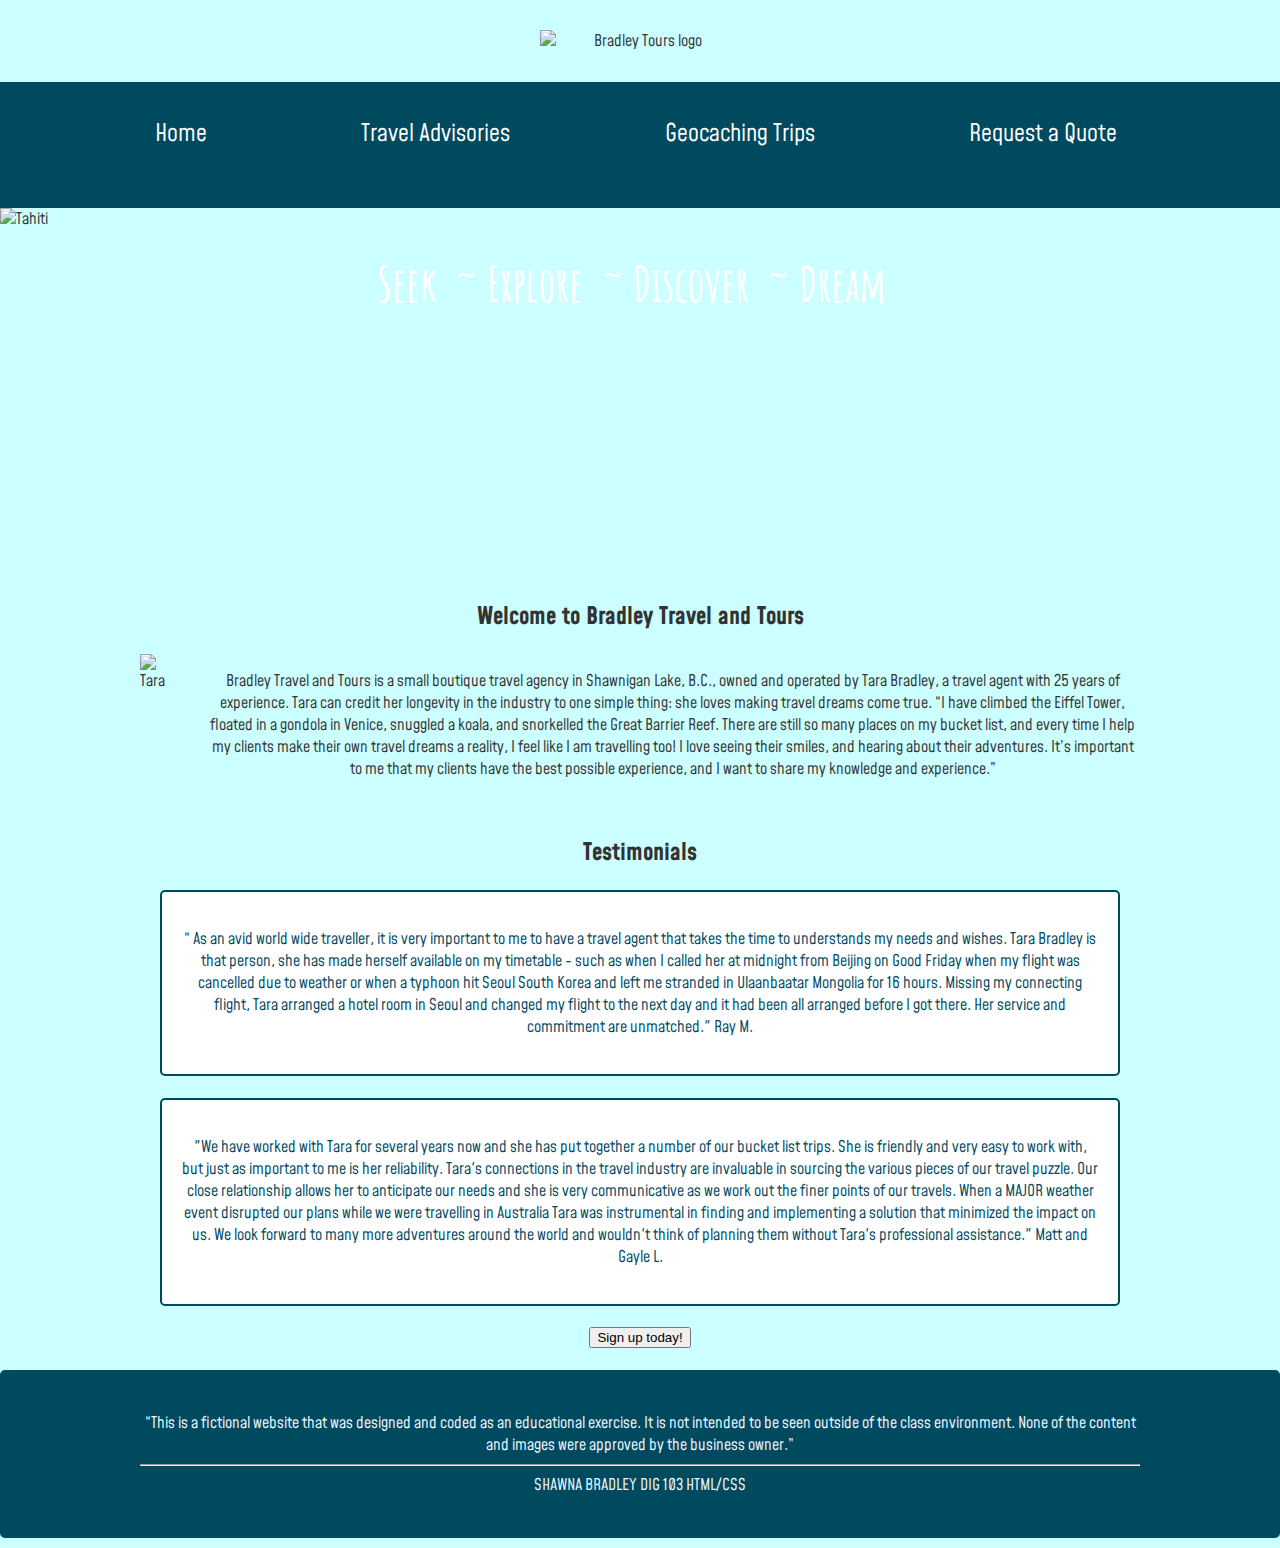
==== Index.html @ df54b1d4 "Attempting to fix buttons" ====
<!DOCTYPE html>
<html lang="en">
  <head>
    <title>Bradley Travel and Tours</title>
    <meta charset="utf-8" />
    <meta name="viewport" content="width=device-width, initial-scale=1" />
    <link rel="stylesheet" href="style.css" />
    <link rel="preconnect" href="https://fonts.googleapis.com" />
    <link rel="preconnect" href="https://fonts.gstatic.com" crossorigin="" />
    <link
      href="https://fonts.googleapis.com/css2?family=Mohave:wght@300&amp;display=swap"
      rel="stylesheet"
    />
    <link
      href="https://fonts.googleapis.com/css2?family=Amatic+SC&amp;display=swap"
      rel="stylesheet"
    />
    <link
      rel="stylesheet"
      href="https://cdnjs.cloudflare.com/ajax/libs/font-awesome/4.7.0/css/font-awesome.min.css"
    />
  </head>

  <body>
    <header>
      <img src="images/Logo.png" alt="Bradley Tours logo" width="583" />
    </header>
    <nav>
      <div class="menu-label">Menu</div>
      <ul id="nav-items">
        <li><a href="index.html">Home</a> &nbsp;</li>
        <li><a href="travel.html">Travel Advisories</a> &nbsp;</li>
        <li><a href="geo.html">Geocaching Trips</a> &nbsp;</li>
        <li><a href="quote.html">Request a Quote</a> &nbsp;</li>
      </ul>
      <a class="toggle" onclick="showNav()"><i class="fa fa-bars"></i></a>
    </nav>
    <div class="hero">
      <img src="images/Tahitiweb.png" alt="Tahiti" />
      <h1>Seek &nbsp;~ Explore &nbsp;~ Discover &nbsp;~ Dream &nbsp;</h1>
    </div>
    <main>
      <h2>Welcome to Bradley Travel and Tours</h2>       
        <section class="About-Us">
          <div class="tara">
            <img src="images/TaraB.jpg" alt="Tara" width="720" />
          </div>
          <div class="paragraph1"></div>
          <p>
            Bradley Travel and Tours is a small boutique travel agency in
            Shawnigan Lake, B.C., owned and operated by Tara Bradley, a travel
            agent with 25 years of experience. Tara can credit her longevity in
            the industry to one simple thing: she loves making travel dreams
            come true. “I have climbed the Eiffel Tower, floated in a gondola in
            Venice, snuggled a koala, and snorkelled the Great Barrier Reef.
            There are still so many places on my bucket list, and every time I
            help my clients make their own travel dreams a reality, I feel like
            I am travelling too! I love seeing their smiles, and hearing about
            their adventures. It’s important to me that my clients have the best
            possible experience, and I want to share my knowledge and
            experience.”
          </p>
        </section>

        
        <section class="Client-Testimonials">
          <h2>Testimonials</h2>
          <div class="test1">
            <p>
              “ As an avid world wide traveller, it is very important to me to
              have a travel agent that takes the time to understands my needs
              and wishes. Tara Bradley is that person, she has made herself
              available on my timetable - such as when I called her at midnight
              from Beijing on Good Friday when my flight was cancelled due to
              weather or when a typhoon hit Seoul South Korea and left me
              stranded in Ulaanbaatar Mongolia for 16 hours. Missing my
              connecting flight, Tara arranged a hotel room in Seoul and changed
              my flight to the next day and it had been all arranged before I
              got there. Her service and commitment are unmatched." Ray M.
            </p>
          </div>
          <br />
          <div class="test2">
            <p>
              "We have worked with Tara for several years now and she has put
              together a number of our bucket list trips. She is friendly and
              very easy to work with, but just as important to me is her
              reliability. Tara's connections in the travel industry are
              invaluable in sourcing the various pieces of our travel puzzle.
              Our close relationship allows her to anticipate our needs and she
              is very communicative as we work out the finer points of our
              travels. When a MAJOR weather event disrupted our plans while we
              were travelling in Australia Tara was instrumental in finding and
              implementing a solution that minimized the impact on us. We look
              forward to many more adventures around the world and wouldn't
              think of planning them without Tara's professional assistance."
              Matt and Gayle L.
            </p>
          </div>
        </section>
        <form action="quote.html">
          <div class="button">
            <button type="submit">Sign up today!</button>
          </div>
        </form>
      
    </main>
    <br />
    <footer>
      <div class="footer-wrapper">
        “This is a fictional website that was designed and coded as an
        educational exercise. It is not intended to be seen outside of the class
        environment. None of the content and images were approved by the
        business owner.”
        <hr>
        SHAWNA BRADLEY DIG 103 HTML/CSS
      </div>
    </footer>
    <script>
      function showNav() {
        var element = document.getElementById("nav-items");
        element.classList.toggle("show-items");
      }
    </script>
  </body>
</html>
---- style.css ----
* {
  box-sizing: border-box;
}

body {
  display: block;
  background-color: #ccffff;
  color: #333333;
  font-family: "Mohave", sans-serif;
  margin: 0;
}

h1 {
  font-family: "Amatic SC", cursive;
  color: #004a5f;
  font-style: bold;
}

header,
main,
footer {
  text-align: center;
}

/*Start Navigation*/
header img {
  width: 20%;
  min-width: 200px;
  height: 100%;
  margin: 30px 0;
}

nav {
  background-color: #004a5f;
  padding: 20px;
  display: flex;
  flex-direction: column;
  color: white;
}

nav ul {
  list-style-type: none;
  margin: 0;
  padding: 0;
  flex-direction: column;
  display: none;
  justify-content: space-between;
}
nav li a {
  padding: 15px;
  display: flex;
  text-decoration: none;
  font-size: 1.5rem;
  color: white;
  justify-content: space-between;
}
nav li a:hover {
  color: black;
}

.show-items {
  display: flex;
}

nav .toggle {
  align-self: flex-end;
  position: absolute;
  cursor: pointer;
}
/*End of navigation*/

/*Hero Image*/
.hero img {
  object-fit: cover;
  width: 100%;
  height: 40vh;
  z-index: -1;
  position: absolute;
}

.hero h1 {
  width: 100%;
  height: 40vh;
  text-align: center;
  color: white;
  font-size: 3rem;
  margin-top: 0;
  padding-top: 5vh;
}
.About-Us {
  display: flex;
  flex-direction: column;
 }
.tara img {
  width: 25%;
}
.paragraph1 {
  margin: 10px 20px;
}

.footer-wrapper {
  padding: 40px 0;
}

footer {
  border: 2px solid #004a5f;
  background-color: #004a5f;
  color: aliceblue;
  margin-bottom: 10px;
  border-radius: 5px;
}

/* Medium devices (landscape tablets, 768px and up) */
@media only screen and (min-width: 768px) {
  nav .menu-label {
    display: none;
  }

  nav ul {
    display: flex;
    flex-direction: row;
  }

  nav ul li {
    padding-right: 8px;
  }

  nav .toggle {
    display: none;
  }
  .About-Us {
    flex-direction: row;
    justify-content: center;
  }
  .tara img {
    width: 50%;
  }

}


@media only screen and (min-width: 1024px) {
  nav ul,
  main,
  .footer-wrapper {
    width: 1000px;
    margin: 0 auto;
  }
}
/*Quote Styles*/
/*Form Controls*/
.input {
  font-size: 1em;
}

input[type="text"] {
  width: 100%;
  padding: 12px;
  border: 1px solid #ccc;
  border-radius: 4px;
  margin-top: 6px;
  margin-bottom: 16px;
  resize: vertical;
}

input[type="email"] {
  width: 100%;
  padding: 12px;
  border: 1px solid #ccc;
  border-radius: 4px;
  margin-top: 6px;
  margin-bottom: 16px;
  resize: vertical;
}
input[type="tel"] {
  width: 100%;
  padding: 12px;
  border: 1px solid #ccc;
  border-radius: 4px;
  margin-top: 6px;
  margin-bottom: 16px;
  resize: vertical;
}
input[type="number"] {
  width: 100%;
  padding: 12px;
  border: 1px solid #ccc;
  border-radius: 4px;
  margin-top: 6px;
  margin-bottom: 16px;
  resize: vertical;
}
input[type="date"] {
  width: 100%;
  padding: 12px;
  border: 1px solid #ccc;
  border-radius: 4px;
  margin-top: 6px;
  margin-bottom: 16px;
  resize: vertical;
}
.label-required {
  font-size: 1rem;
  color: rgb(192, 99, 99);
}

/*Buttons*/
input[type="reset"] {
  background-color: #ccffff;
  color: #004a5f;
  padding: 12px 20px;
  margin: 20px;
  border: 1px solid #004a5f;
  border-radius: 4px;
  cursor: pointer;
}

input[type="reset"]:hover {
  background-color: #004a5f;
  color: #ccffff;
  border: 1px solid;
}

input[type="submit"] {
  background-color: #004a5f;
  color: white;
  padding: 12px 20px;
  margin: 20px;
  border: 1px solid white;
  border-radius: 4px;
  cursor: pointer;
}

input[type="submit"]:hover {
  background-color: #ccffff;
  color: #004a5f;
  border: 1px solid #004a5f;
}
/*Structure*/

.wrapper-form {
  border-radius: 20px;
  background-color: #004a5f;
  color: white;
  padding: 20px;
  max-width: 500px;
  margin: 10px auto;
}

.wrapper-button {
  display: flex;
  justify-content: center;
}
/*Index Styles*/

.Client-Testimonials {
  display: flex;
  flex-direction: column;
  margin: 20px;
}
.test1 {
  background-color: white;
  color: #004a5f;
  border: 2px solid #004a5f;
  border-radius: 5px;
  padding: 20px;
}
.test2 {
  background-color: white;
  color: #004a5f;
  border: 2px solid #004a5f;
  border-radius: 5px;
  padding: 20px;
}

/*Geo Styles*/
.geobanner img{
  width: 50%;
}
/*Travel Styles* - I copied the select list from the Canadian Government Travel advisory website. https://travel.gc.ca/travelling/advisories */

input[type="Go!"] {
  background-color: #ccffff;
  color: #004a5f;
  padding: 20px;
  margin: 20px;
  text-align: center;
  border: 3px solid #004a5f;
  border-radius: 4px;
  cursor: pointer;
}
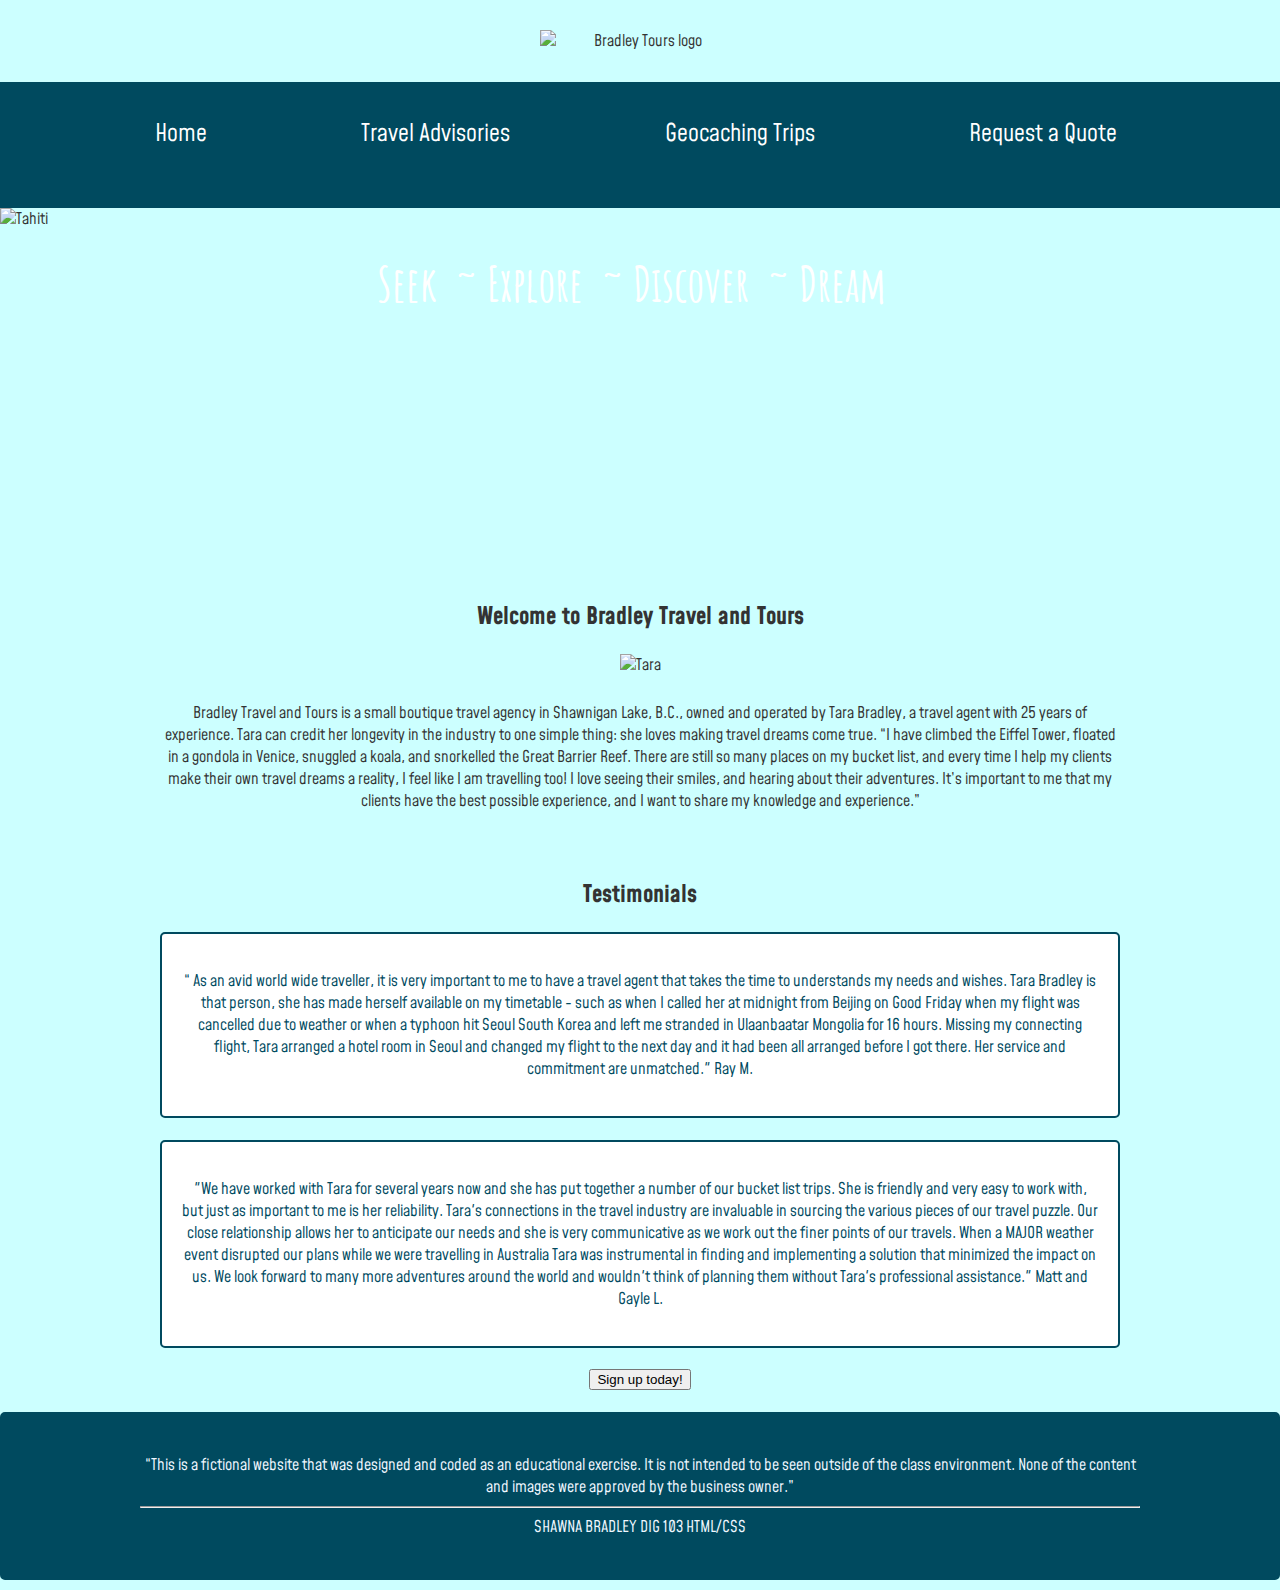
==== commit d2b50c94: "Adding img to travel" ====
--- a/Index.html
+++ b/Index.html
@@ -43,9 +43,9 @@
       <h2>Welcome to Bradley Travel and Tours</h2>       
         <section class="About-Us">
           <div class="tara">
-            <img src="images/TaraB.jpg" alt="Tara" width="720" />
+            <img src="images/TaraB.jpg" alt="Tara" width="720">
           </div>
-          <div class="paragraph1"></div>
+          <div class="paragraph1">
           <p>
             Bradley Travel and Tours is a small boutique travel agency in
             Shawnigan Lake, B.C., owned and operated by Tara Bradley, a travel
@@ -60,6 +60,7 @@
             possible experience, and I want to share my knowledge and
             experience.”
           </p>
+        </div>
         </section>
 
         
--- a/style.css
+++ b/style.css
@@ -124,18 +124,10 @@
   nav ul li {
     padding-right: 8px;
   }
-
+ 
   nav .toggle {
     display: none;
   }
-  .About-Us {
-    flex-direction: row;
-    justify-content: center;
-  }
-  .tara img {
-    width: 50%;
-  }
-
 }
 
 
@@ -247,10 +239,7 @@
   margin: 10px auto;
 }
 
-.wrapper-button {
-  display: flex;
-  justify-content: center;
-}
+
 /*Index Styles*/
 
 .Client-Testimonials {
@@ -277,8 +266,25 @@
 .geobanner img{
   width: 50%;
 }
+img {
+  width: 50%
+}
 /*Travel Styles* - I copied the select list from the Canadian Government Travel advisory website. https://travel.gc.ca/travelling/advisories */
-
+h3 {
+  width: 100%;
+  height: 40vh;
+  text-align: center;
+  color: aqua;
+  font-size: 1.5rem;
+  }
+.flag img {
+  object-fit: cover;
+  width: 100%;
+  height: 60vh;
+  z-index: -1;
+  position: absolute;
+  padding-bottom: 20px;
+}
 input[type="Go!"] {
   background-color: #ccffff;
   color: #004a5f;
@@ -290,5 +296,34 @@
   cursor: pointer;
 }
 
-
-
+/* Medium devices (landscape tablets, 768px and up) */
+@media only screen and (min-width: 768px) {
+  nav .menu-label {
+    display: none;
+  }
+
+  nav ul {
+    display: flex;
+    flex-direction: row;
+  }
+
+  nav ul li {
+    padding-right: 8px;
+  }
+
+  nav .toggle {
+    display: none;
+  }
+
+
+}
+
+
+@media only screen and (min-width: 1024px) {
+  nav ul,
+  main,
+  .footer-wrapper {
+    width: 1000px;
+    margin: 0 auto;
+  }
+}
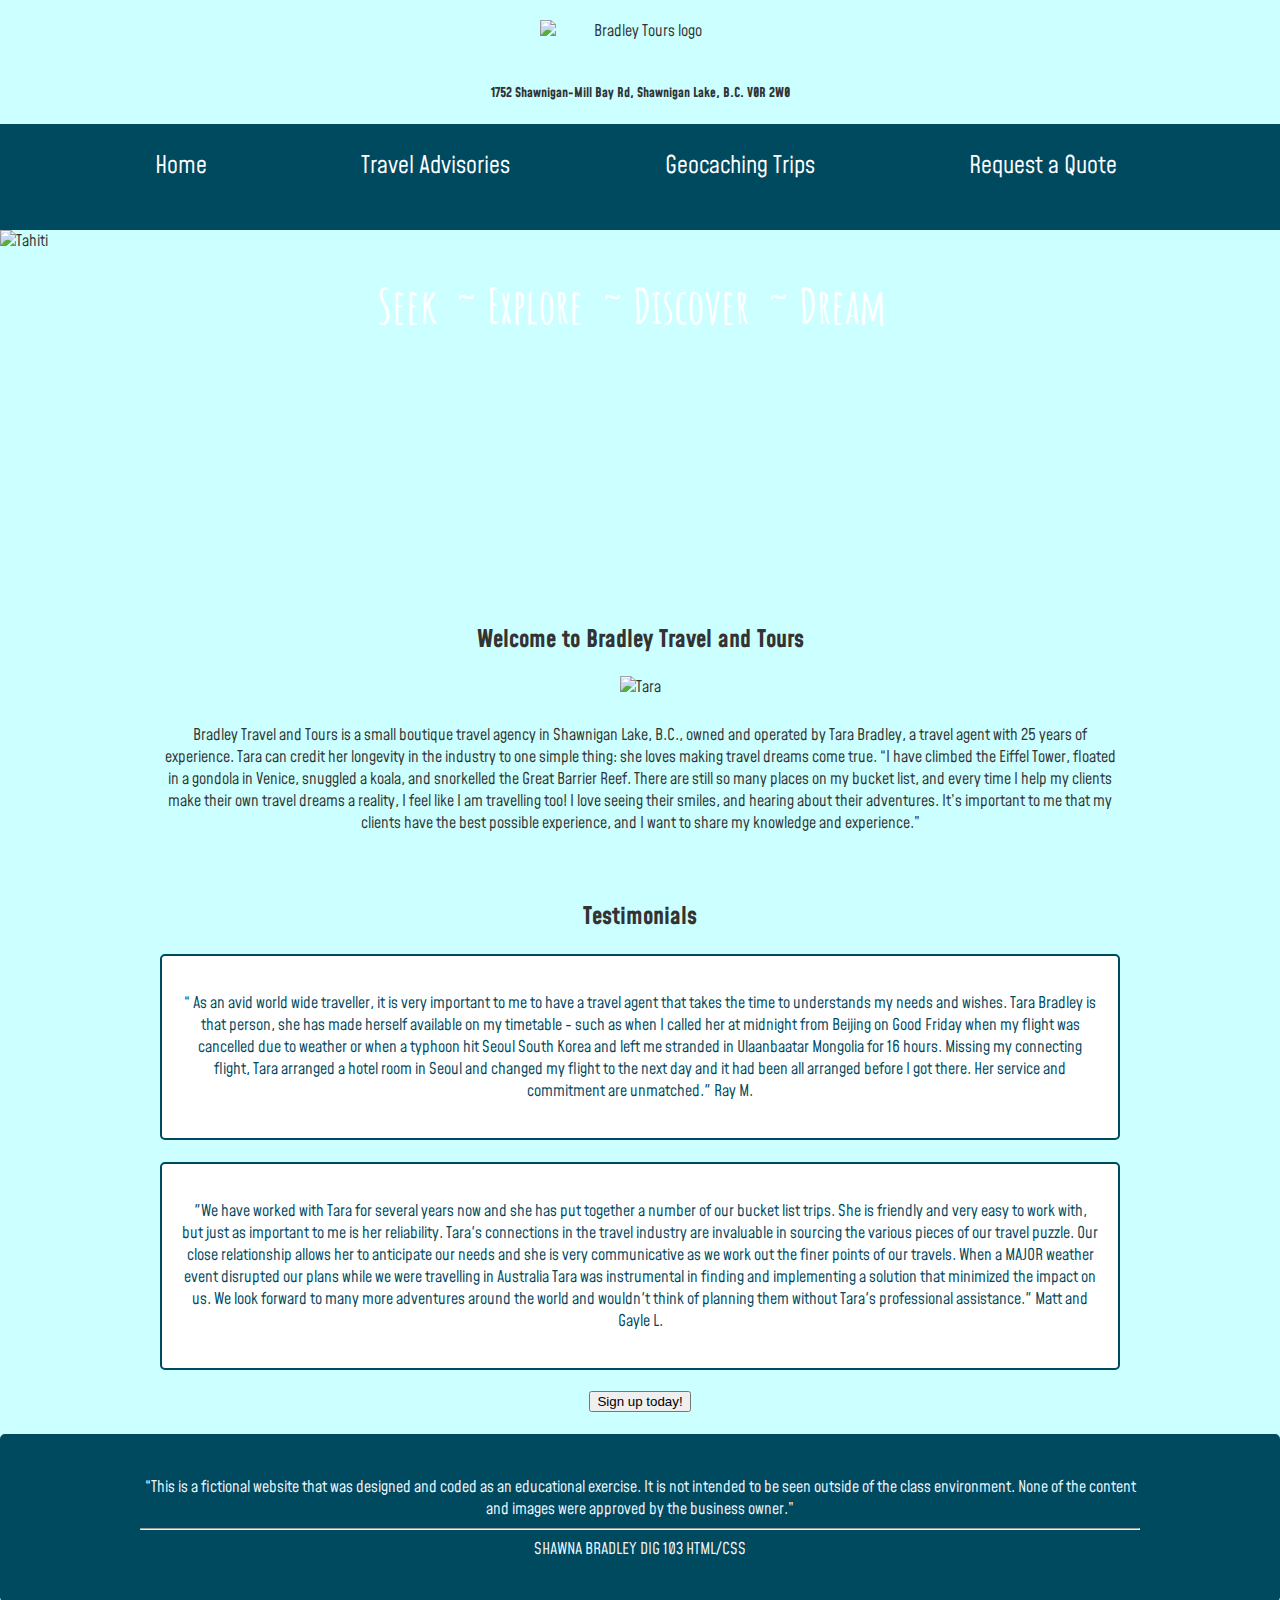
==== commit e847df11: "Working on images" ====
--- a/Index.html
+++ b/Index.html
@@ -20,11 +20,14 @@
       href="https://cdnjs.cloudflare.com/ajax/libs/font-awesome/4.7.0/css/font-awesome.min.css"
     />
   </head>
-
+<!--I used 2 google fonts above, Mohave and Amatic-->
   <body>
     <header>
       <img src="images/Logo.png" alt="Bradley Tours logo" width="583" />
+      <h5>1752 Shawnigan-Mill Bay Rd, Shawnigan Lake, B.C. V0R 2W0</h5>
+      
     </header>
+    <!--For the nav, I wanted the hamburger and menu label to show up for responsiveness in the smaller screens, rather than the whole unordered list. The javascript at the bottom of index.html is used so when the hamburger is clicked the full nav ul comes up vertically.-->
     <nav>
       <div class="menu-label">Menu</div>
       <ul id="nav-items">
@@ -40,12 +43,12 @@
       <h1>Seek &nbsp;~ Explore &nbsp;~ Discover &nbsp;~ Dream &nbsp;</h1>
     </div>
     <main>
-      <h2>Welcome to Bradley Travel and Tours</h2>       
-        <section class="About-Us">
-          <div class="tara">
-            <img src="images/TaraB.jpg" alt="Tara" width="720">
-          </div>
-          <div class="paragraph1">
+      <h2>Welcome to Bradley Travel and Tours</h2>
+      <section class="About-Us">
+        <div class="tara">
+          <img src="images/TaraB.jpg" alt="Tara" width="720" />
+        </div>
+        <div class="paragraph1">
           <p>
             Bradley Travel and Tours is a small boutique travel agency in
             Shawnigan Lake, B.C., owned and operated by Tara Bradley, a travel
@@ -61,50 +64,48 @@
             experience.”
           </p>
         </div>
-        </section>
+      </section>
 
-        
-        <section class="Client-Testimonials">
-          <h2>Testimonials</h2>
-          <div class="test1">
-            <p>
-              “ As an avid world wide traveller, it is very important to me to
-              have a travel agent that takes the time to understands my needs
-              and wishes. Tara Bradley is that person, she has made herself
-              available on my timetable - such as when I called her at midnight
-              from Beijing on Good Friday when my flight was cancelled due to
-              weather or when a typhoon hit Seoul South Korea and left me
-              stranded in Ulaanbaatar Mongolia for 16 hours. Missing my
-              connecting flight, Tara arranged a hotel room in Seoul and changed
-              my flight to the next day and it had been all arranged before I
-              got there. Her service and commitment are unmatched." Ray M.
-            </p>
-          </div>
-          <br />
-          <div class="test2">
-            <p>
-              "We have worked with Tara for several years now and she has put
-              together a number of our bucket list trips. She is friendly and
-              very easy to work with, but just as important to me is her
-              reliability. Tara's connections in the travel industry are
-              invaluable in sourcing the various pieces of our travel puzzle.
-              Our close relationship allows her to anticipate our needs and she
-              is very communicative as we work out the finer points of our
-              travels. When a MAJOR weather event disrupted our plans while we
-              were travelling in Australia Tara was instrumental in finding and
-              implementing a solution that minimized the impact on us. We look
-              forward to many more adventures around the world and wouldn't
-              think of planning them without Tara's professional assistance."
-              Matt and Gayle L.
-            </p>
-          </div>
-        </section>
-        <form action="quote.html">
-          <div class="button">
-            <button type="submit">Sign up today!</button>
-          </div>
-        </form>
-      
+      <section class="Client-Testimonials">
+        <h2>Testimonials</h2>
+        <div class="test1">
+          <p>
+            “ As an avid world wide traveller, it is very important to me to
+            have a travel agent that takes the time to understands my needs and
+            wishes. Tara Bradley is that person, she has made herself available
+            on my timetable - such as when I called her at midnight from Beijing
+            on Good Friday when my flight was cancelled due to weather or when a
+            typhoon hit Seoul South Korea and left me stranded in Ulaanbaatar
+            Mongolia for 16 hours. Missing my connecting flight, Tara arranged a
+            hotel room in Seoul and changed my flight to the next day and it had
+            been all arranged before I got there. Her service and commitment are
+            unmatched." Ray M.
+          </p>
+        </div>
+        <br />
+        <div class="test2">
+          <p>
+            "We have worked with Tara for several years now and she has put
+            together a number of our bucket list trips. She is friendly and very
+            easy to work with, but just as important to me is her reliability.
+            Tara's connections in the travel industry are invaluable in sourcing
+            the various pieces of our travel puzzle. Our close relationship
+            allows her to anticipate our needs and she is very communicative as
+            we work out the finer points of our travels. When a MAJOR weather
+            event disrupted our plans while we were travelling in Australia Tara
+            was instrumental in finding and implementing a solution that
+            minimized the impact on us. We look forward to many more adventures
+            around the world and wouldn't think of planning them without Tara's
+            professional assistance." Matt and Gayle L.
+          </p>
+        </div>
+      </section>
+    <!-- When the button is clicked (sign up today) the user will be sent to "request a Qoute" page-->
+      <form action="quote.html">
+        <div class="button">
+          <button type="submit">Sign up today!</button>
+        </div>
+      </form>
     </main>
     <br />
     <footer>
@@ -113,10 +114,11 @@
         educational exercise. It is not intended to be seen outside of the class
         environment. None of the content and images were approved by the
         business owner.”
-        <hr>
+        <hr />
         SHAWNA BRADLEY DIG 103 HTML/CSS
       </div>
     </footer>
+    <!--Below is the magic javascript-->
     <script>
       function showNav() {
         var element = document.getElementById("nav-items");
--- a/style.css
+++ b/style.css
@@ -27,12 +27,12 @@
   width: 20%;
   min-width: 200px;
   height: 100%;
-  margin: 30px 0;
+  margin: 20px 0;
 }
 
 nav {
   background-color: #004a5f;
-  padding: 20px;
+  padding: 10px;
   display: flex;
   flex-direction: column;
   color: white;
@@ -66,6 +66,7 @@
   align-self: flex-end;
   position: absolute;
   cursor: pointer;
+  color: white;
 }
 /*End of navigation*/
 
@@ -110,6 +111,169 @@
   border-radius: 5px;
 }
 
+/*Quote Styles*/
+.globe img {
+  object-fit: cover;
+  width: 100%;
+  height: 60vh;
+  z-index: -1;
+  position: absolute;
+  padding-bottom: 100px;
+}
+/*Form Controls*/
+.input {
+  font-size: 1em;
+}
+
+input[type="text"] {
+  width: 100%;
+  padding: 12px;
+  border: 1px solid #ccc;
+  border-radius: 4px;
+  margin-top: 6px;
+  margin-bottom: 16px;
+  resize: vertical;
+}
+
+input[type="email"] {
+  width: 100%;
+  padding: 12px;
+  border: 1px solid #ccc;
+  border-radius: 4px;
+  margin-top: 6px;
+  margin-bottom: 16px;
+  resize: vertical;
+}
+input[type="tel"] {
+  width: 100%;
+  padding: 12px;
+  border: 1px solid #ccc;
+  border-radius: 4px;
+  margin-top: 6px;
+  margin-bottom: 16px;
+  resize: vertical;
+}
+input[type="number"] {
+  width: 100%;
+  padding: 12px;
+  border: 1px solid #ccc;
+  border-radius: 4px;
+  margin-top: 6px;
+  margin-bottom: 16px;
+  resize: vertical;
+}
+input[type="date"] {
+  width: 100%;
+  padding: 12px;
+  border: 1px solid #ccc;
+  border-radius: 4px;
+  margin-top: 6px;
+  margin-bottom: 16px;
+  resize: vertical;
+}
+.label-required {
+  font-size: 1rem;
+  color: rgb(192, 99, 99);
+}
+
+/*Buttons*/
+input[type="reset"] {
+  background-color: #ccffff;
+  color: #004a5f;
+  padding: 12px 20px;
+  margin: 20px;
+  border: 1px solid #004a5f;
+  border-radius: 4px;
+  cursor: pointer;
+}
+
+input[type="reset"]:hover {
+  background-color: #004a5f;
+  color: #ccffff;
+  border: 1px solid;
+}
+
+input[type="submit"] {
+  background-color: #004a5f;
+  color: white;
+  padding: 12px 20px;
+  margin: 20px;
+  border: 1px solid white;
+  border-radius: 4px;
+  cursor: pointer;
+}
+
+input[type="submit"]:hover {
+  background-color: #ccffff;
+  color: #004a5f;
+  border: 1px solid #004a5f;
+}
+/*Structure*/
+
+.wrapper-form {
+  border-radius: 20px;
+  background-color: #004a5f;
+  color: white;
+  padding: 20px;
+  max-width: 500px;
+  margin: 200px auto;
+}
+
+
+/*Index Styles*/
+
+.Client-Testimonials {
+  display: flex;
+  flex-direction: column;
+  margin: 20px;
+}
+.test1 {
+  background-color: white;
+  color: #004a5f;
+  border: 2px solid #004a5f;
+  border-radius: 5px;
+  padding: 20px;
+}
+.test2 {
+  background-color: white;
+  color: #004a5f;
+  border: 2px solid #004a5f;
+  border-radius: 5px;
+  padding: 20px;
+}
+
+/*Geo Styles*/
+
+li {
+  list-style-type: none;
+}
+/*Travel Styles* - I copied the select list from the Canadian Government Travel advisory website. https://travel.gc.ca/travelling/advisories */
+h3 {
+  width: 100%;
+  height: 40vh;
+  text-align: center;
+  color: aqua;
+  font-size: 1.5rem;
+  }
+.flag img {
+  object-fit: cover;
+  width: 100%;
+  height: 60vh;
+  z-index: -1;
+  position: absolute;
+  padding-bottom: 20px;
+}
+input[type="Go!"] {
+  background-color: #ccffff;
+  color: #004a5f;
+  padding: 20px;
+  margin: 20px;
+  text-align: center;
+  border: 3px solid #004a5f;
+  border-radius: 4px;
+  cursor: pointer;
+}
+
 /* Medium devices (landscape tablets, 768px and up) */
 @media only screen and (min-width: 768px) {
   nav .menu-label {
@@ -124,10 +288,11 @@
   nav ul li {
     padding-right: 8px;
   }
- 
+
   nav .toggle {
     display: none;
   }
+
 }
 
 
@@ -139,191 +304,3 @@
     margin: 0 auto;
   }
 }
-/*Quote Styles*/
-/*Form Controls*/
-.input {
-  font-size: 1em;
-}
-
-input[type="text"] {
-  width: 100%;
-  padding: 12px;
-  border: 1px solid #ccc;
-  border-radius: 4px;
-  margin-top: 6px;
-  margin-bottom: 16px;
-  resize: vertical;
-}
-
-input[type="email"] {
-  width: 100%;
-  padding: 12px;
-  border: 1px solid #ccc;
-  border-radius: 4px;
-  margin-top: 6px;
-  margin-bottom: 16px;
-  resize: vertical;
-}
-input[type="tel"] {
-  width: 100%;
-  padding: 12px;
-  border: 1px solid #ccc;
-  border-radius: 4px;
-  margin-top: 6px;
-  margin-bottom: 16px;
-  resize: vertical;
-}
-input[type="number"] {
-  width: 100%;
-  padding: 12px;
-  border: 1px solid #ccc;
-  border-radius: 4px;
-  margin-top: 6px;
-  margin-bottom: 16px;
-  resize: vertical;
-}
-input[type="date"] {
-  width: 100%;
-  padding: 12px;
-  border: 1px solid #ccc;
-  border-radius: 4px;
-  margin-top: 6px;
-  margin-bottom: 16px;
-  resize: vertical;
-}
-.label-required {
-  font-size: 1rem;
-  color: rgb(192, 99, 99);
-}
-
-/*Buttons*/
-input[type="reset"] {
-  background-color: #ccffff;
-  color: #004a5f;
-  padding: 12px 20px;
-  margin: 20px;
-  border: 1px solid #004a5f;
-  border-radius: 4px;
-  cursor: pointer;
-}
-
-input[type="reset"]:hover {
-  background-color: #004a5f;
-  color: #ccffff;
-  border: 1px solid;
-}
-
-input[type="submit"] {
-  background-color: #004a5f;
-  color: white;
-  padding: 12px 20px;
-  margin: 20px;
-  border: 1px solid white;
-  border-radius: 4px;
-  cursor: pointer;
-}
-
-input[type="submit"]:hover {
-  background-color: #ccffff;
-  color: #004a5f;
-  border: 1px solid #004a5f;
-}
-/*Structure*/
-
-.wrapper-form {
-  border-radius: 20px;
-  background-color: #004a5f;
-  color: white;
-  padding: 20px;
-  max-width: 500px;
-  margin: 10px auto;
-}
-
-
-/*Index Styles*/
-
-.Client-Testimonials {
-  display: flex;
-  flex-direction: column;
-  margin: 20px;
-}
-.test1 {
-  background-color: white;
-  color: #004a5f;
-  border: 2px solid #004a5f;
-  border-radius: 5px;
-  padding: 20px;
-}
-.test2 {
-  background-color: white;
-  color: #004a5f;
-  border: 2px solid #004a5f;
-  border-radius: 5px;
-  padding: 20px;
-}
-
-/*Geo Styles*/
-.geobanner img{
-  width: 50%;
-}
-img {
-  width: 50%
-}
-/*Travel Styles* - I copied the select list from the Canadian Government Travel advisory website. https://travel.gc.ca/travelling/advisories */
-h3 {
-  width: 100%;
-  height: 40vh;
-  text-align: center;
-  color: aqua;
-  font-size: 1.5rem;
-  }
-.flag img {
-  object-fit: cover;
-  width: 100%;
-  height: 60vh;
-  z-index: -1;
-  position: absolute;
-  padding-bottom: 20px;
-}
-input[type="Go!"] {
-  background-color: #ccffff;
-  color: #004a5f;
-  padding: 20px;
-  margin: 20px;
-  text-align: center;
-  border: 3px solid #004a5f;
-  border-radius: 4px;
-  cursor: pointer;
-}
-
-/* Medium devices (landscape tablets, 768px and up) */
-@media only screen and (min-width: 768px) {
-  nav .menu-label {
-    display: none;
-  }
-
-  nav ul {
-    display: flex;
-    flex-direction: row;
-  }
-
-  nav ul li {
-    padding-right: 8px;
-  }
-
-  nav .toggle {
-    display: none;
-  }
-
-
-}
-
-
-@media only screen and (min-width: 1024px) {
-  nav ul,
-  main,
-  .footer-wrapper {
-    width: 1000px;
-    margin: 0 auto;
-  }
-}
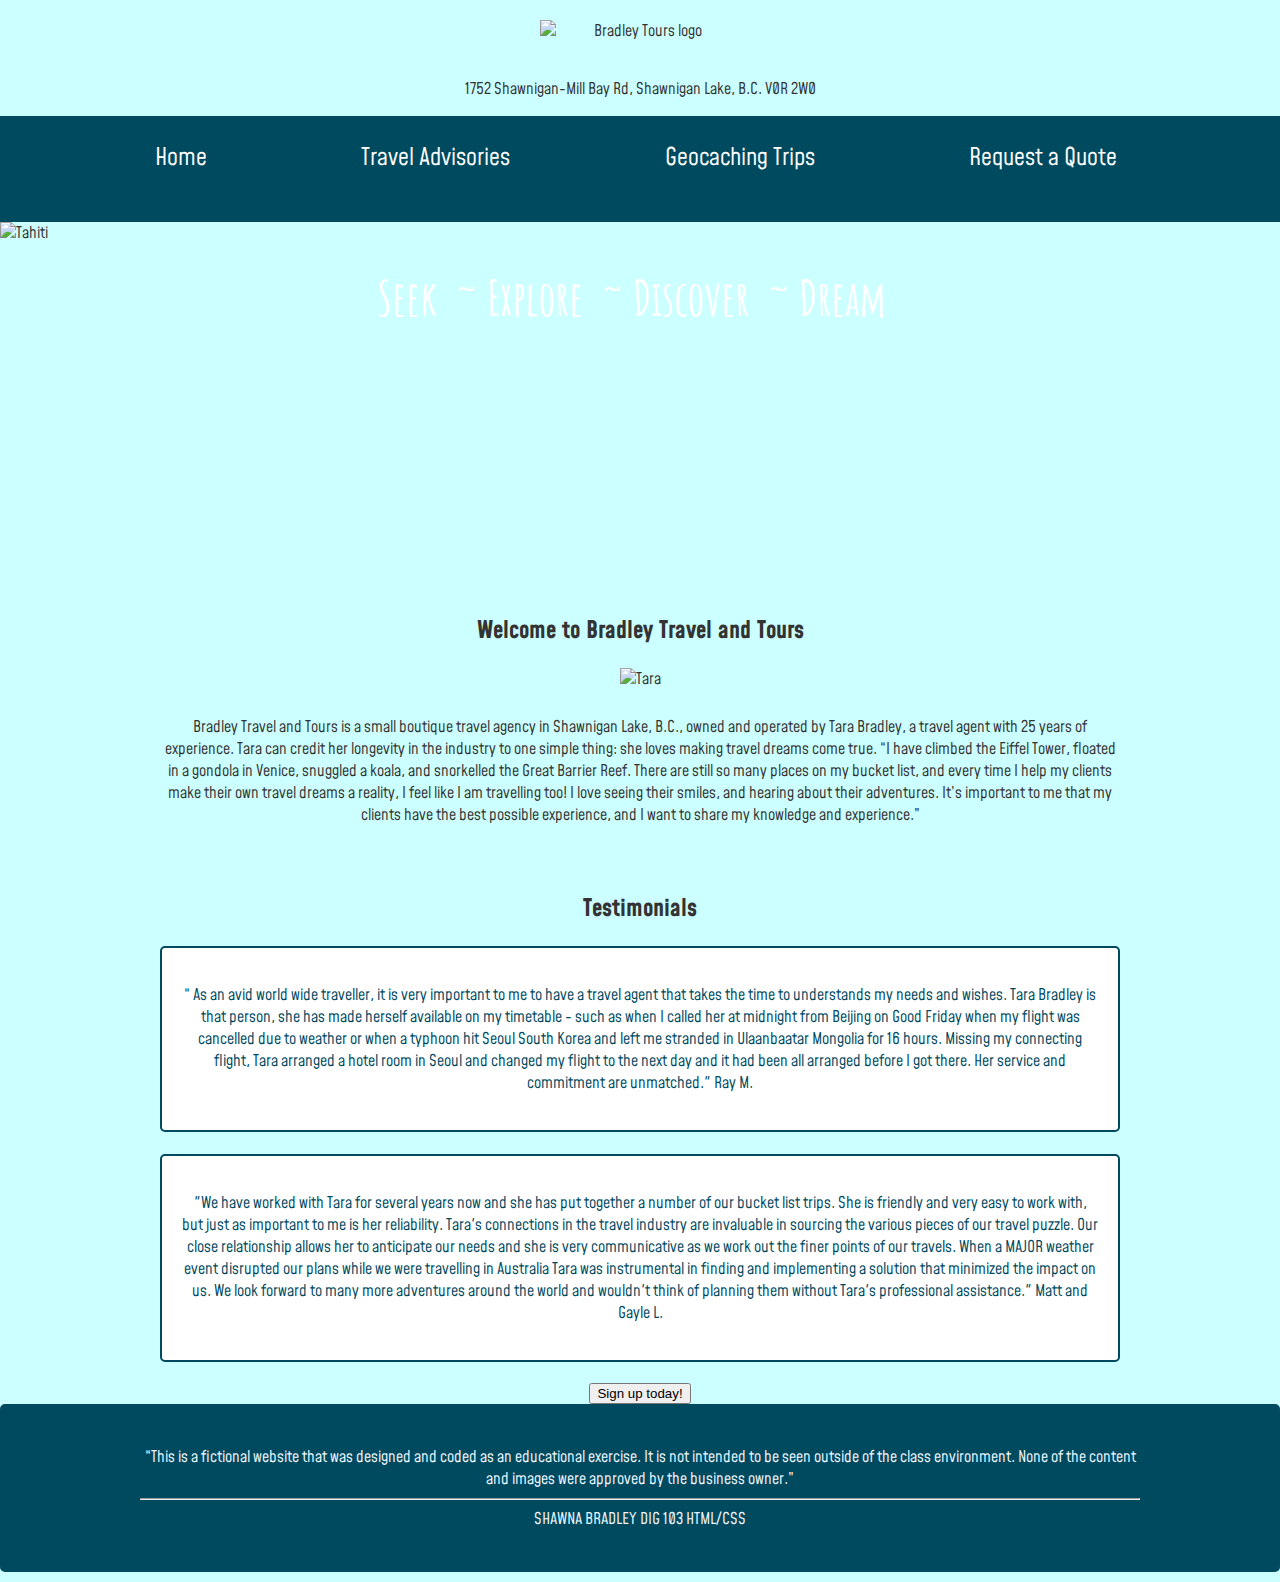
==== commit 34a5c4ed: "Adding images and links" ====
--- a/Index.html
+++ b/Index.html
@@ -21,10 +21,11 @@
     />
   </head>
 <!--I used 2 google fonts above, Mohave and Amatic-->
-  <body>
+  <body class="index">
+    <!--The header is styled the same for each page with the logo, address and with a min-width of 200px so it doesn't gte too small to read.-->
     <header>
       <img src="images/Logo.png" alt="Bradley Tours logo" width="583" />
-      <h5>1752 Shawnigan-Mill Bay Rd, Shawnigan Lake, B.C. V0R 2W0</h5>
+      <p>1752 Shawnigan-Mill Bay Rd, Shawnigan Lake, B.C. V0R 2W0</p>
       
     </header>
     <!--For the nav, I wanted the hamburger and menu label to show up for responsiveness in the smaller screens, rather than the whole unordered list. The javascript at the bottom of index.html is used so when the hamburger is clicked the full nav ul comes up vertically.-->
@@ -38,6 +39,7 @@
       </ul>
       <a class="toggle" onclick="showNav()"><i class="fa fa-bars"></i></a>
     </nav>
+    <!--I coded a separate div class for each page so I  could style a bit differently in each if I wanted to.-->
     <div class="hero">
       <img src="images/Tahitiweb.png" alt="Tahiti" />
       <h1>Seek &nbsp;~ Explore &nbsp;~ Discover &nbsp;~ Dream &nbsp;</h1>
@@ -100,15 +102,14 @@
           </p>
         </div>
       </section>
-    <!-- When the button is clicked (sign up today) the user will be sent to "request a Qoute" page-->
+    <!-- When the button is clicked (sign up today) the user will be sent to "request a Quote" page-->
       <form action="quote.html">
         <div class="button">
           <button type="submit">Sign up today!</button>
         </div>
       </form>
     </main>
-    <br />
-    <footer>
+       <footer>
       <div class="footer-wrapper">
         “This is a fictional website that was designed and coded as an
         educational exercise. It is not intended to be seen outside of the class
--- a/style.css
+++ b/style.css
@@ -1,3 +1,4 @@
+/*General Styles*/
 * {
   box-sizing: border-box;
 }
@@ -10,26 +11,19 @@
   margin: 0;
 }
 
-h1 {
-  font-family: "Amatic SC", cursive;
-  color: #004a5f;
-  font-style: bold;
-}
-
 header,
 main,
 footer {
   text-align: center;
 }
 
-/*Start Navigation*/
 header img {
   width: 20%;
   min-width: 200px;
   height: 100%;
   margin: 20px 0;
 }
-
+/*Start Navigation*/
 nav {
   background-color: #004a5f;
   padding: 10px;
@@ -69,9 +63,40 @@
   color: white;
 }
 /*End of navigation*/
-
+footer {
+  border: 2px solid #004a5f;
+  background-color: #004a5f;
+  color: aliceblue;
+  margin-bottom: 10px;
+  border-radius: 5px;
+}
+.footer-wrapper {
+  padding: 40px 0;
+}
+
+/*Index Styles*/
+
+.index .Client-Testimonials {
+  display: flex;
+  flex-direction: column;
+  margin: 20px;
+}
+.index .test1 {
+  background-color: white;
+  color: #004a5f;
+  border: 2px solid #004a5f;
+  border-radius: 5px;
+  padding: 20px;
+}
+.index .test2 {
+  background-color: white;
+  color: #004a5f;
+  border: 2px solid #004a5f;
+  border-radius: 5px;
+  padding: 20px;
+}
 /*Hero Image*/
-.hero img {
+.index .hero img {
   object-fit: cover;
   width: 100%;
   height: 40vh;
@@ -79,40 +104,90 @@
   position: absolute;
 }
 
-.hero h1 {
-  width: 100%;
-  height: 40vh;
+.index .hero h1 {
+  width: 100%;
+  height: 40vh;
+  font-family: "Amatic SC", cursive;
+  font-style: bold;
   text-align: center;
   color: white;
   font-size: 3rem;
   margin-top: 0;
   padding-top: 5vh;
 }
-.About-Us {
+.index .About-Us {
   display: flex;
   flex-direction: column;
  }
-.tara img {
+.index .tara img {
   width: 25%;
 }
-.paragraph1 {
+.index .paragraph1 {
   margin: 10px 20px;
 }
-
-.footer-wrapper {
-  padding: 40px 0;
-}
-
-footer {
-  border: 2px solid #004a5f;
-  background-color: #004a5f;
-  color: aliceblue;
-  margin-bottom: 10px;
-  border-radius: 5px;
-}
-
+/*Travel Styles* - I copied the select list from the Canadian Government Travel advisory website. https://travel.gc.ca/travelling/advisories */
+
+.travel .hero2 img {
+  object-fit: cover;
+  width: 100%;
+  height: 40vh;
+  z-index: -1;
+  position: absolute;
+}
+
+.travel .hero2 h1 {
+  width: 100%;
+  height: 40vh;
+  font-family: "Amatic SC", cursive;
+  font-style: bold;
+  text-align: center;
+  color: white;
+  font-size: 3rem;
+  margin-top: 0;
+  padding-top: 5vh;
+}
+
+.travel input[type="submit"] {
+  background-color: #ccffff;
+  color: #004a5f;
+  padding: 20px;
+  margin: 20px;
+  text-align: center;
+  border: 3px solid #004a5f;
+  border-radius: 4px;
+  cursor: pointer;
+}
+.travel .button {
+  margin:100 px;
+}
+/*Geo Styles*/
+.geo .hero3 img {
+  object-fit: cover;
+  width: 100%;
+  height: 40vh;
+  z-index: -1;
+  position: absolute;
+}
+
+.geo .hero3 h1 {
+  width: 100%;
+  height: 40vh;
+  font-family: "Work Sans",HelveticaNeue,"Helvetica Neue",sans-serif;
+  font-style: bold;
+  text-align: center;
+  color: #004a5f;
+  font-size: 2rem;
+  margin-top: 0;
+  padding-top: 18vh;
+}
+.geo li {
+  list-style-type: none;
+}
+.geo .geolinks img {
+  width: 25%;
+}
 /*Quote Styles*/
-.globe img {
+.quote .hero4 img {
   object-fit: cover;
   width: 100%;
   height: 60vh;
@@ -120,64 +195,76 @@
   position: absolute;
   padding-bottom: 100px;
 }
+.quote .hero4 h1 {
+  width: 100%;
+  height: 40vh;
+  font-family: "Amatic SC", cursive;
+  font-style: bold;
+  text-align: center;
+  color: white;
+  font-size: 3rem;
+  margin-top: 0;
+  padding-top: 5vh;
+}
+ 
 /*Form Controls*/
-.input {
+.quote .input {
   font-size: 1em;
 }
 
-input[type="text"] {
-  width: 100%;
-  padding: 12px;
-  border: 1px solid #ccc;
-  border-radius: 4px;
-  margin-top: 6px;
-  margin-bottom: 16px;
-  resize: vertical;
-}
-
-input[type="email"] {
-  width: 100%;
-  padding: 12px;
-  border: 1px solid #ccc;
-  border-radius: 4px;
-  margin-top: 6px;
-  margin-bottom: 16px;
-  resize: vertical;
-}
-input[type="tel"] {
-  width: 100%;
-  padding: 12px;
-  border: 1px solid #ccc;
-  border-radius: 4px;
-  margin-top: 6px;
-  margin-bottom: 16px;
-  resize: vertical;
-}
-input[type="number"] {
-  width: 100%;
-  padding: 12px;
-  border: 1px solid #ccc;
-  border-radius: 4px;
-  margin-top: 6px;
-  margin-bottom: 16px;
-  resize: vertical;
-}
-input[type="date"] {
-  width: 100%;
-  padding: 12px;
-  border: 1px solid #ccc;
-  border-radius: 4px;
-  margin-top: 6px;
-  margin-bottom: 16px;
-  resize: vertical;
-}
-.label-required {
+.quote input[type="text"] {
+  width: 100%;
+  padding: 12px;
+  border: 1px solid #ccc;
+  border-radius: 4px;
+  margin-top: 6px;
+  margin-bottom: 16px;
+  resize: vertical;
+}
+
+.quote input[type="email"] {
+  width: 100%;
+  padding: 12px;
+  border: 1px solid #ccc;
+  border-radius: 4px;
+  margin-top: 6px;
+  margin-bottom: 16px;
+  resize: vertical;
+}
+.quote input[type="tel"] {
+  width: 100%;
+  padding: 12px;
+  border: 1px solid #ccc;
+  border-radius: 4px;
+  margin-top: 6px;
+  margin-bottom: 16px;
+  resize: vertical;
+}
+.quote input[type="number"] {
+  width: 100%;
+  padding: 12px;
+  border: 1px solid #ccc;
+  border-radius: 4px;
+  margin-top: 6px;
+  margin-bottom: 16px;
+  resize: vertical;
+}
+.quote input[type="date"] {
+  width: 100%;
+  padding: 12px;
+  border: 1px solid #ccc;
+  border-radius: 4px;
+  margin-top: 6px;
+  margin-bottom: 16px;
+  resize: vertical;
+}
+.quote .label-required {
   font-size: 1rem;
   color: rgb(192, 99, 99);
 }
 
 /*Buttons*/
-input[type="reset"] {
+.quote input[type="reset"] {
   background-color: #ccffff;
   color: #004a5f;
   padding: 12px 20px;
@@ -187,13 +274,13 @@
   cursor: pointer;
 }
 
-input[type="reset"]:hover {
+.quote input[type="reset"]:hover {
   background-color: #004a5f;
   color: #ccffff;
   border: 1px solid;
 }
 
-input[type="submit"] {
+.quote input[type="submit"] {
   background-color: #004a5f;
   color: white;
   padding: 12px 20px;
@@ -203,7 +290,7 @@
   cursor: pointer;
 }
 
-input[type="submit"]:hover {
+.quote input[type="submit"]:hover {
   background-color: #ccffff;
   color: #004a5f;
   border: 1px solid #004a5f;
@@ -216,64 +303,9 @@
   color: white;
   padding: 20px;
   max-width: 500px;
-  margin: 200px auto;
-}
-
-
-/*Index Styles*/
-
-.Client-Testimonials {
-  display: flex;
-  flex-direction: column;
-  margin: 20px;
-}
-.test1 {
-  background-color: white;
-  color: #004a5f;
-  border: 2px solid #004a5f;
-  border-radius: 5px;
-  padding: 20px;
-}
-.test2 {
-  background-color: white;
-  color: #004a5f;
-  border: 2px solid #004a5f;
-  border-radius: 5px;
-  padding: 20px;
-}
-
-/*Geo Styles*/
-
-li {
-  list-style-type: none;
-}
-/*Travel Styles* - I copied the select list from the Canadian Government Travel advisory website. https://travel.gc.ca/travelling/advisories */
-h3 {
-  width: 100%;
-  height: 40vh;
-  text-align: center;
-  color: aqua;
-  font-size: 1.5rem;
-  }
-.flag img {
-  object-fit: cover;
-  width: 100%;
-  height: 60vh;
-  z-index: -1;
-  position: absolute;
-  padding-bottom: 20px;
-}
-input[type="Go!"] {
-  background-color: #ccffff;
-  color: #004a5f;
-  padding: 20px;
-  margin: 20px;
-  text-align: center;
-  border: 3px solid #004a5f;
-  border-radius: 4px;
-  cursor: pointer;
-}
-
+  margin: 50px auto;
+}
+/*The following media queries are added so that the navigation list turns into a full horizontal list (in a flex container)on medium and large screens.  The pages were styled for mobile first, where the menu label and hamburger icon would show with a vertical nav list that shows when toggled.*/
 /* Medium devices (landscape tablets, 768px and up) */
 @media only screen and (min-width: 768px) {
   nav .menu-label {
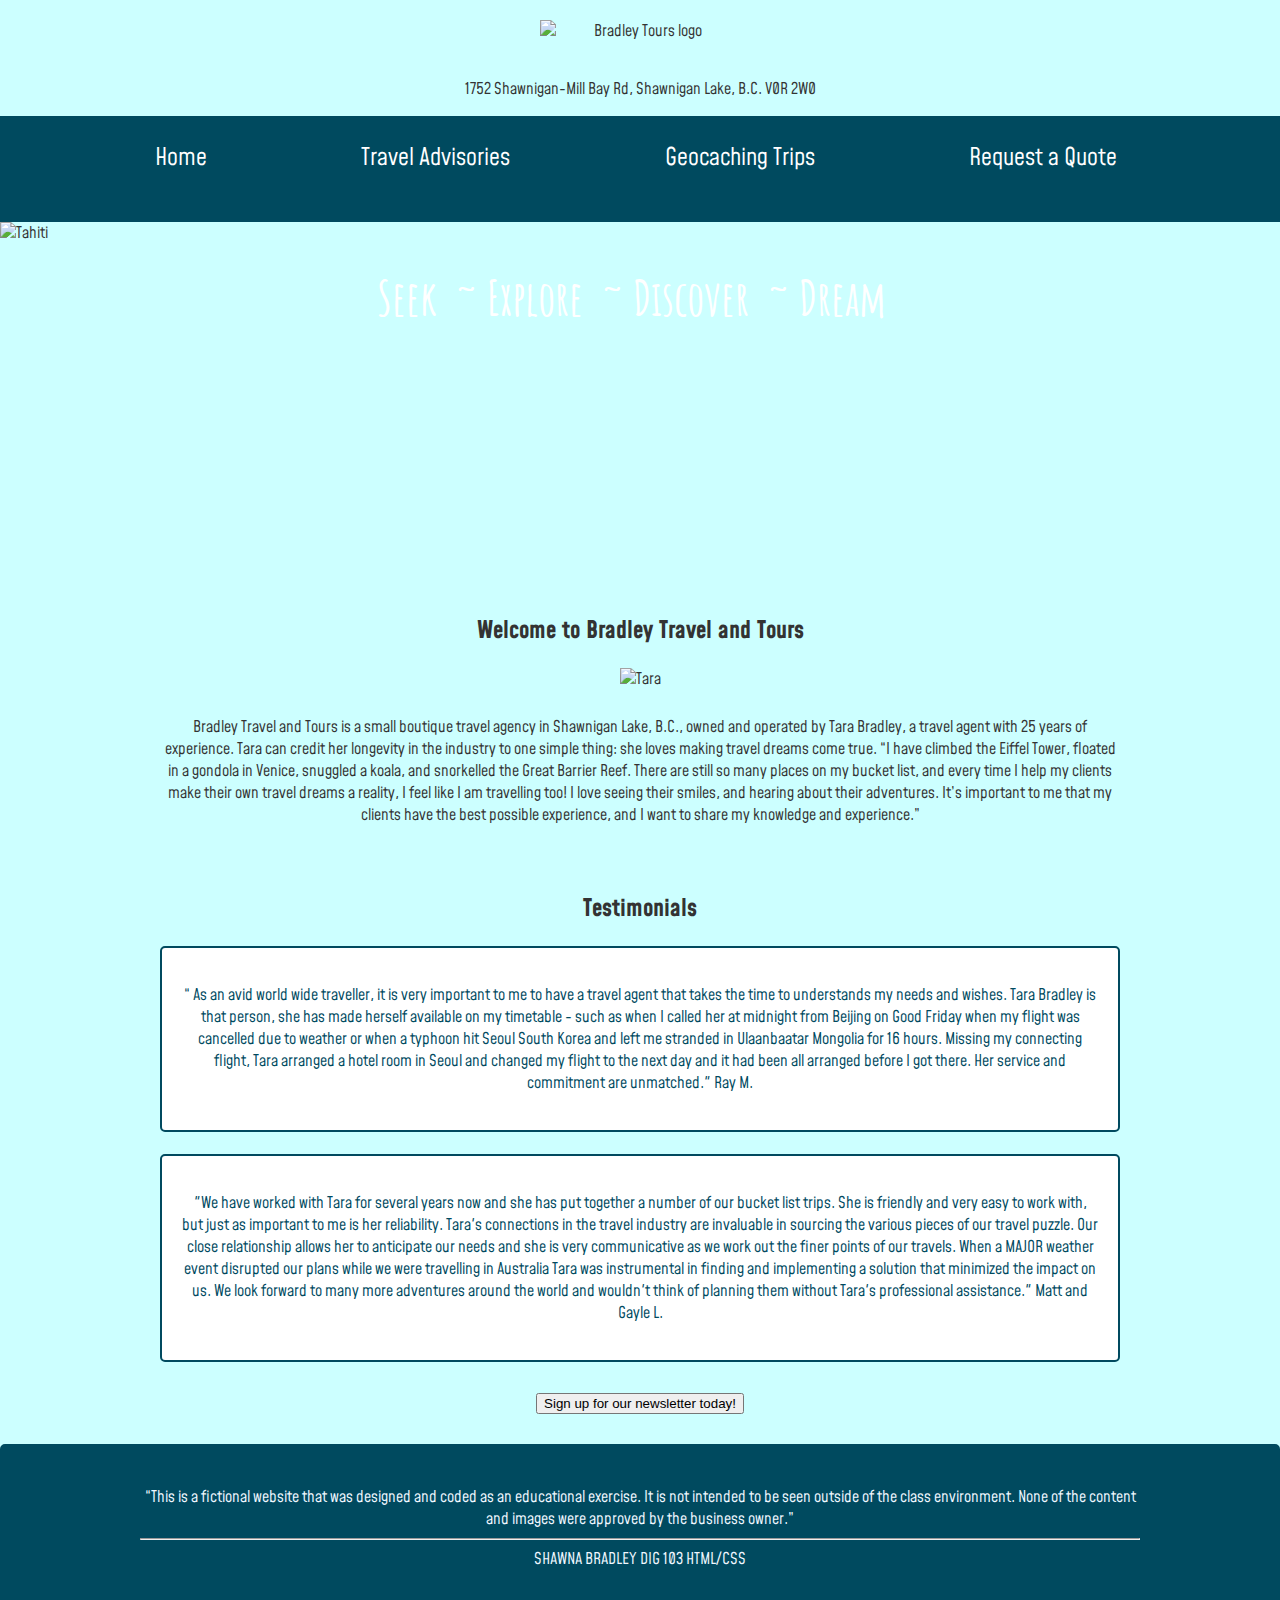
==== commit 76e999ed: "Adding to sign up button" ====
--- a/Index.html
+++ b/Index.html
@@ -105,7 +105,7 @@
     <!-- When the button is clicked (sign up today) the user will be sent to "request a Quote" page-->
       <form action="quote.html">
         <div class="button">
-          <button type="submit">Sign up today!</button>
+          <button type="submit">Sign up for our newsletter today!</button>
         </div>
       </form>
     </main>
--- a/style.css
+++ b/style.css
@@ -1,3 +1,7 @@
+/* video {
+  max-width: 540px;
+} */
+
 /*General Styles*/
 * {
   box-sizing: border-box;
@@ -125,6 +129,10 @@
 .index .paragraph1 {
   margin: 10px 20px;
 }
+.index .button {
+  margin: 30px;
+ }
+
 /*Travel Styles* - I copied the select list from the Canadian Government Travel advisory website. https://travel.gc.ca/travelling/advisories */
 
 .travel .hero2 img {
@@ -147,18 +155,10 @@
   padding-top: 5vh;
 }
 
-.travel input[type="submit"] {
-  background-color: #ccffff;
-  color: #004a5f;
-  padding: 20px;
-  margin: 20px;
-  text-align: center;
-  border: 3px solid #004a5f;
-  border-radius: 4px;
-  cursor: pointer;
-}
+
 .travel .button {
-  margin:100 px;
+ margin: 20px;
+ padding: 20px;
 }
 /*Geo Styles*/
 .geo .hero3 img {
@@ -168,11 +168,11 @@
   z-index: -1;
   position: absolute;
 }
-
+/*I chose the same font that Landsharkz uses below*/
 .geo .hero3 h1 {
   width: 100%;
   height: 40vh;
-  font-family: "Work Sans",HelveticaNeue,"Helvetica Neue",sans-serif;
+  font-family: "Work Sans","Helvetica Neue",sans-serif;
   font-style: bold;
   text-align: center;
   color: #004a5f;
@@ -186,6 +186,8 @@
 .geo .geolinks img {
   width: 25%;
 }
+
+
 /*Quote Styles*/
 .quote .hero4 img {
   object-fit: cover;
@@ -326,6 +328,7 @@
   }
 
 }
+
 
 
 @media only screen and (min-width: 1024px) {
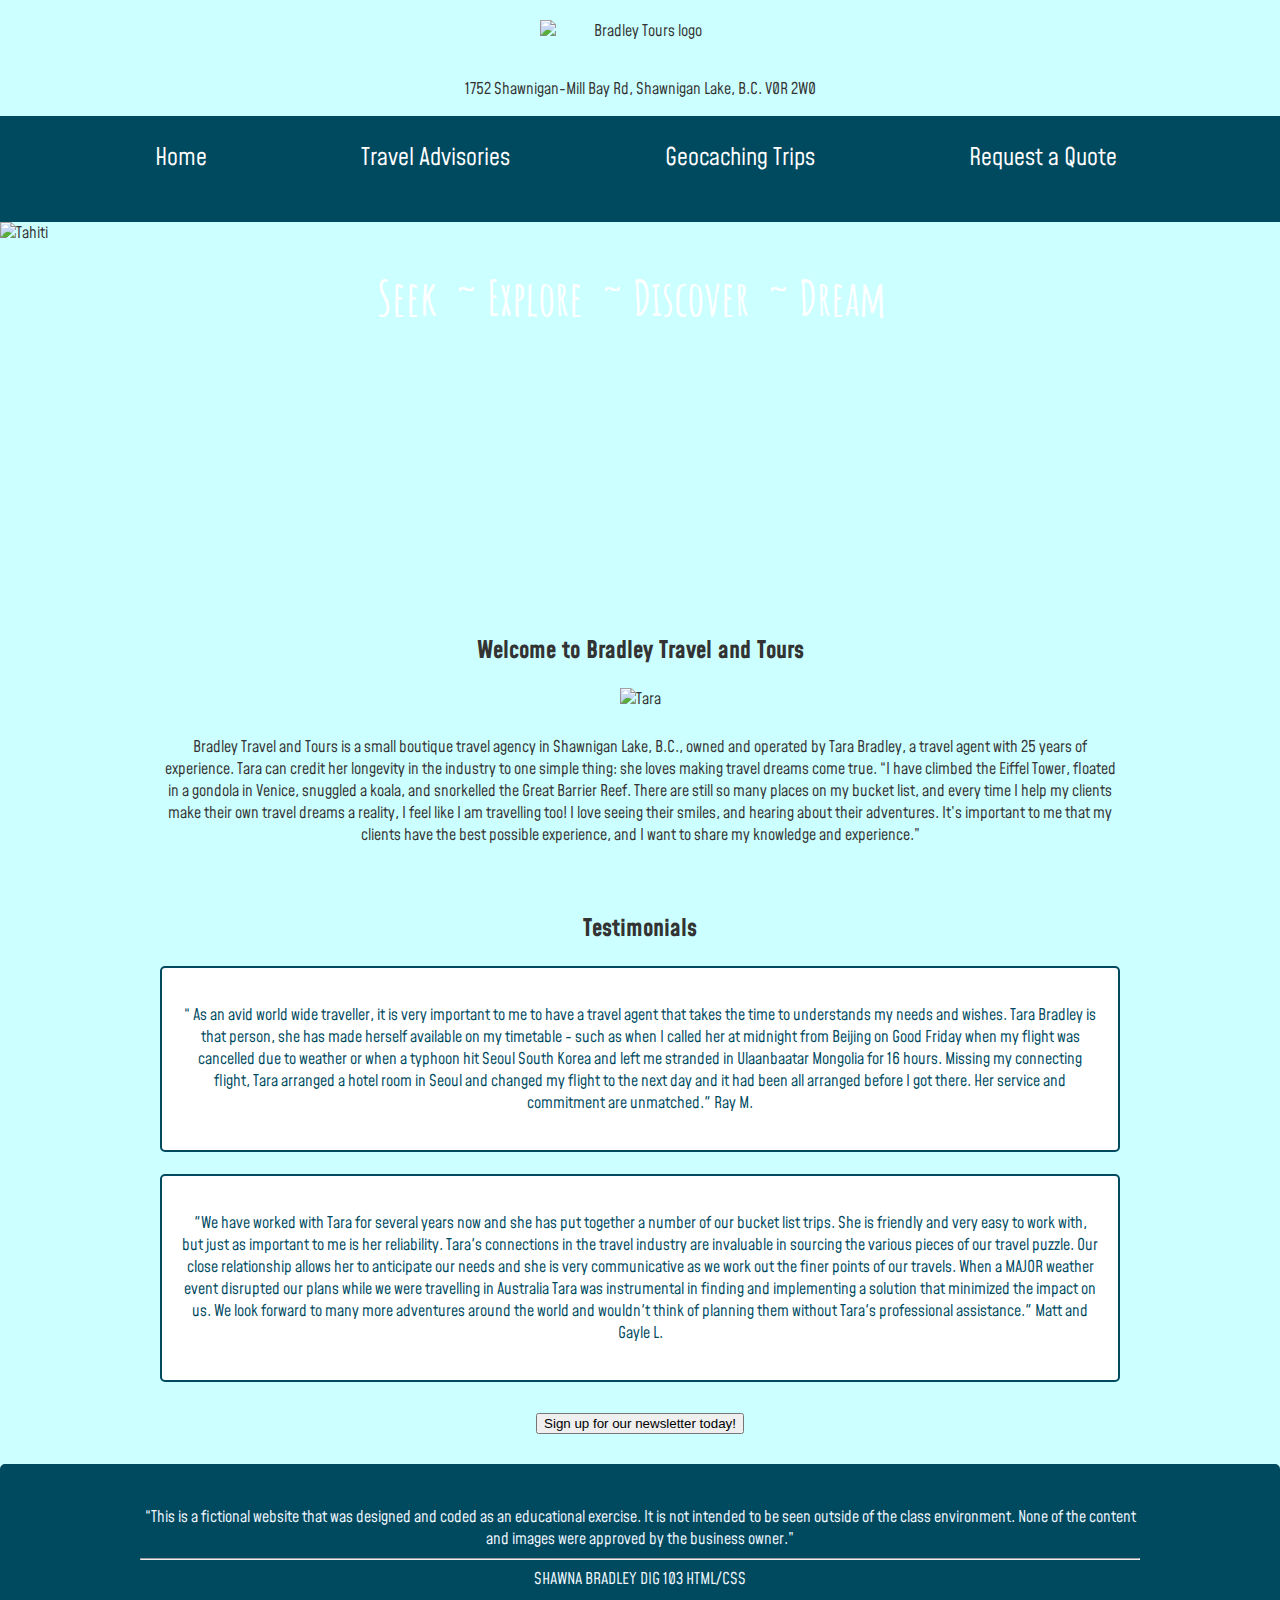
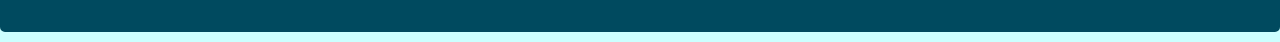
==== commit 24adc8e7: "Fixing any errors" ====
--- a/Index.html
+++ b/Index.html
@@ -44,9 +44,9 @@
       <img src="images/Tahitiweb.png" alt="Tahiti" />
       <h1>Seek &nbsp;~ Explore &nbsp;~ Discover &nbsp;~ Dream &nbsp;</h1>
     </div>
-    <main>
-      <h2>Welcome to Bradley Travel and Tours</h2>
+    <main>      
       <section class="About-Us">
+        <h2>Welcome to Bradley Travel and Tours</h2>
         <div class="tara">
           <img src="images/TaraB.jpg" alt="Tara" width="720" />
         </div>
--- a/style.css
+++ b/style.css
@@ -112,7 +112,6 @@
   width: 100%;
   height: 40vh;
   font-family: "Amatic SC", cursive;
-  font-style: bold;
   text-align: center;
   color: white;
   font-size: 3rem;
@@ -147,7 +146,6 @@
   width: 100%;
   height: 40vh;
   font-family: "Amatic SC", cursive;
-  font-style: bold;
   text-align: center;
   color: white;
   font-size: 3rem;
@@ -173,7 +171,6 @@
   width: 100%;
   height: 40vh;
   font-family: "Work Sans","Helvetica Neue",sans-serif;
-  font-style: bold;
   text-align: center;
   color: #004a5f;
   font-size: 2rem;
@@ -201,7 +198,6 @@
   width: 100%;
   height: 40vh;
   font-family: "Amatic SC", cursive;
-  font-style: bold;
   text-align: center;
   color: white;
   font-size: 3rem;
